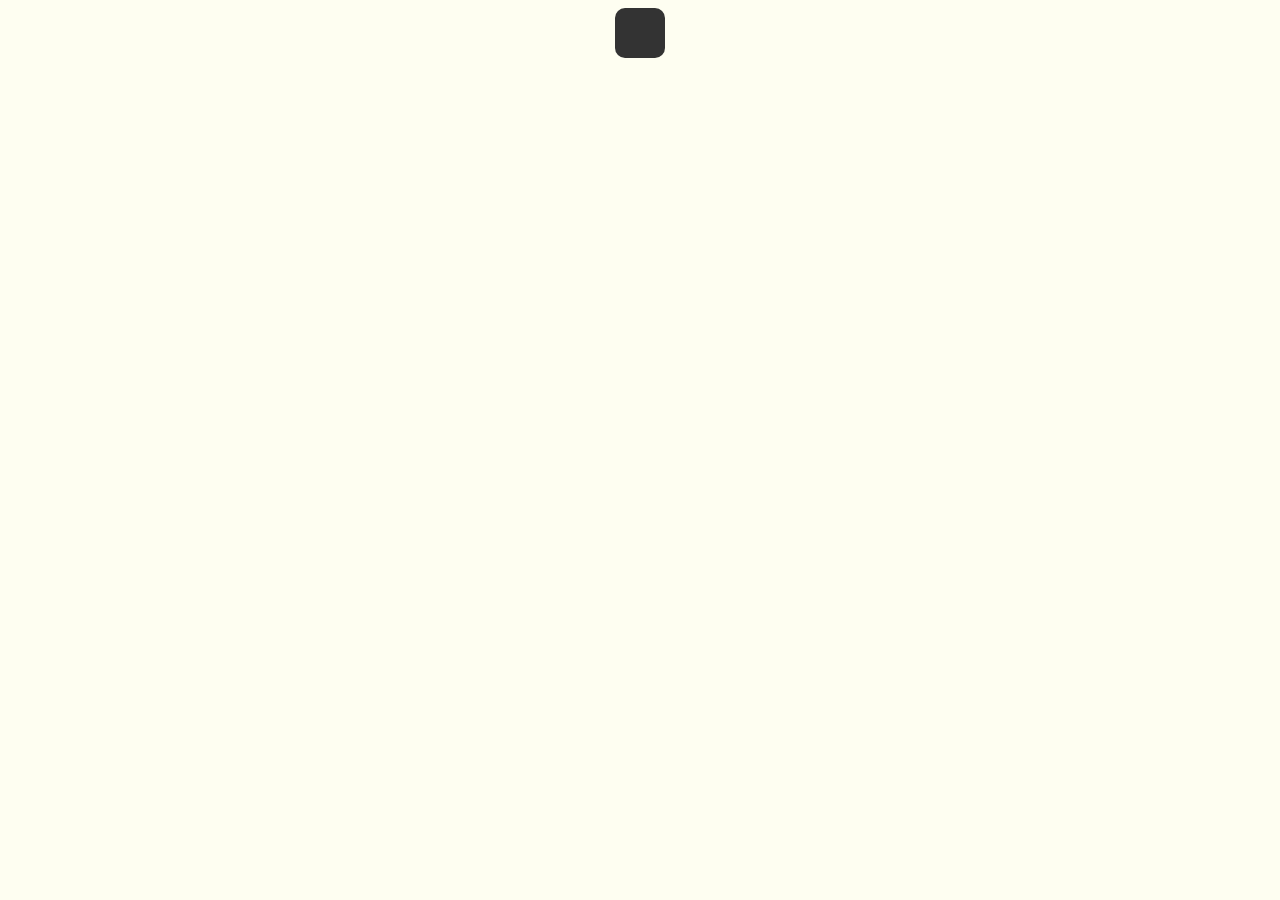
==== Guess_the_Number.html @ 822b1a06 "added" ====
<!DOCTYPE html>
<html lang="en">

<head>
    <meta charset="UTF-8">
    <meta name="viewport" content="width=device-width, initial-scale=1.0">
    <title>Games</title>
    <link rel="stylesheet" href="style.css">
</head>

<body>
    <div class="navbar">
        <div class="navbar-content">
            <a href="index.html">Home</a>
            <a href="snake_game.html">Snake Game</a>
            <a href="Tic-Tac-Toe.html">Tic-Tac-Toe</a>
            <a href="Guess_the_Number.html">Guess the Number</a>
        </div>
    </div>

    <script src="app.js"></script>
</body>

</html>
---- style.css ----
body{
    background-color: rgb(254, 254, 241);
    display: flex;
    flex-direction: column;
    justify-content: center;
    align-items: center;
    overflow: hidden;

}
/* Navbar box when collapsed */
.navbar {
    width: 50px;
    height: 50px;
    background-color: #333;
    border-radius: 10px;
    overflow: hidden;
    transition: width 0.5s ease;
    cursor: pointer;
}

/* Expanded navbar */
.navbar:hover,
.navbar:focus {
    width: 500px;
    /* Expand horizontally */
    height: 50px;
    /* Keep height fixed */
    border-radius: 10px;
}

/* Hidden navbar content initially */
.navbar-content {
    display: flex;
    flex-direction: row;
    /* Make content horizontal */
    align-items: center;
    justify-content: space-around;
    /* Space items evenly */
    opacity: 0;
    width: 100%;
    height: 100%;
    transition: opacity 0.5s ease;
}

/* Show content when navbar expands */
.navbar:hover .navbar-content,
.navbar:focus .navbar-content {
    opacity: 1;
}

/* Navbar links */
.navbar-content a {
    color: white;
    padding: 10px;
    text-decoration: none;
    font-size: 18px;
    opacity: 0;
    transition: opacity 0.3s ease;
}
.navbar-content a:hover{
    color: rgb(175, 174, 174);
}

/* Show links smoothly when expanded */
.navbar:hover .navbar-content a,
.navbar:focus .navbar-content a {
    opacity: 1;
}
/* ------------------------------------------------------------------------------ */
  .game {
      margin-top: 50px;
      position: relative;
      width: 400px;
      height: 400px;
      background-color: lightgray;
      border: 2px solid rgb(37, 37, 37);
      border-radius: 5px;
  }

  .snake-segment {
      position: absolute;
      width: 20px;
      height: 20px;
      background-color: green;
      border-radius: 5px;
  }

  .food {
      position: absolute;
      width: 20px;
      height: 20px;
      background-color: rgb(220, 31, 31);
      border-radius: 50%;
  }

  .score {
      margin-top: 10px;
      font-size: 24px;
      font-weight: bold;
  }
  .overlay {
      position: absolute;
      top: 50%;
      left: 50%;
      transform: translate(-50%, -50%);
      background-color: rgba(0, 0, 0, 0.7);
      color: white;
      padding: 20px;
      font-size: 24px;
      display: none;
  }
  /* ------------------------------------------------------------------- */
.game2{
    margin-top: 70px;
    width: 400px;
    height: 400px;
    border: 3px solid;
    display: grid;
    grid-template-columns: repeat(3,1fr);
    grid-template-rows: repeat(3,1fr);
}
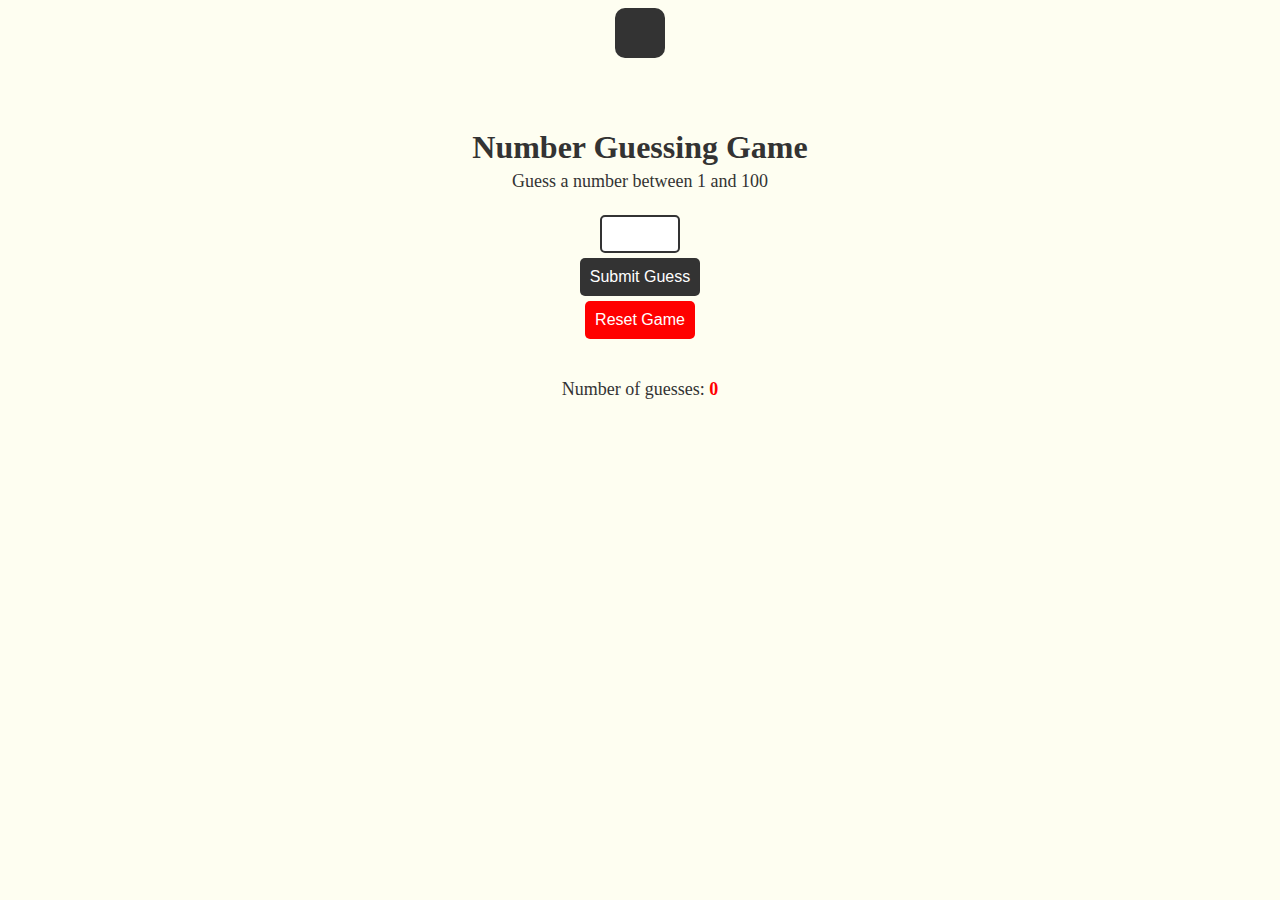
==== commit 5831262c: "update" ====
--- a/Guess_the_Number.html
+++ b/Guess_the_Number.html
@@ -6,6 +6,7 @@
     <meta name="viewport" content="width=device-width, initial-scale=1.0">
     <title>Games</title>
     <link rel="stylesheet" href="style.css">
+    <link rel="icon" href="images/icons8-numbers-48.png">
 </head>
 
 <body>
@@ -17,8 +18,20 @@
             <a href="Guess_the_Number.html">Guess the Number</a>
         </div>
     </div>
+    <div class="game3">
+        <h1>Number Guessing Game</h1>
+        <p>Guess a number between 1 and 100</p>
+        <input type="number" id="guessInput" min="1" max="100">
+        <button id="submitGuess">Submit Guess</button>
+        <button id="resetGame">Reset Game</button>
+        
+        <p id="message"></p>
+        <p>Number of guesses: <span id="guessCount">0</span></p>
+    </div>
+    
 
-    <script src="app.js"></script>
+
+    <script src="guess.js"></script>
 </body>
 
 </html>--- a/style.css
+++ b/style.css
@@ -1,3 +1,8 @@
+@font-face {
+    font-family: curvy;
+    src: url(fonts/DMSans-VariableFont_opsz\,wght.ttf);
+}
+
 body{
     background-color: rgb(254, 254, 241);
     display: flex;
@@ -111,11 +116,149 @@
   }
   /* ------------------------------------------------------------------- */
 .game2{
-    margin-top: 70px;
-    width: 400px;
-    height: 400px;
-    border: 3px solid;
+    margin-top: 60px;
+    width: 300px;
+    height: 300px;
     display: grid;
     grid-template-columns: repeat(3,1fr);
     grid-template-rows: repeat(3,1fr);
 }
+.board{
+    display: flex;
+    justify-content: center;
+    align-items: center;
+    font-family:'Arial Narrow Bold', sans-serif;
+    font-weight: bold;
+    font-size: 70px;
+    color: tomato;
+}
+#num1,
+#num4,
+#num7{
+    border-right: 3px solid;
+}
+#num2,
+#num5,
+#num8{
+    border-right: 3px solid;
+}
+#num1,
+#num2,
+#num3{
+    border-bottom: 3px solid;
+}
+#num4,
+#num5,
+#num6{
+    border-bottom: 3px solid;
+}
+.keys{
+    display: flex;
+    flex-direction: row;
+    gap: 20px;
+}
+#start{
+    font-weight: bold;
+    font-size: 30px;
+    font-family: curvy;
+    border: none;
+    color: rgb(245, 37, 0);
+    background-color: rgb(89, 89, 231);
+    padding: 10px;
+    margin-top: 40px;
+    border-radius: 10px;
+    cursor: pointer;
+}
+#start:hover{
+    background-color: rgb(121, 121, 238);
+}
+#reset{
+    font-weight: bold;
+    font-size: 30px;
+    font-family: curvy;
+    border: none;
+    color: rgb(245, 37, 0);
+    background-color: rgb(89, 89, 231);
+    padding: 10px;
+    margin-top: 40px;
+    border-radius: 10px;
+    cursor: pointer;
+}
+#reset:hover {
+    background-color: rgb(121, 121, 238);
+}
+
+.playerWin{
+    color:rgb(22, 184, 22);
+    font-size: 25px;
+    font-weight: bold;
+    margin-top: 10px;
+}
+.computerWin{
+    color: rgb(215, 14, 14);
+    font-size: 25px;
+    font-weight: bold;
+    margin-top: 10px;
+}
+/* ----------------------------------------------------------------------------- */
+.game3{
+    display: flex;
+    flex-direction: column;
+    justify-content: center;
+    align-items: center;
+    gap: 5px;
+    margin-top: 50px;
+}
+
+h1 {
+    color: #333;
+    font-weight: bold;
+    margin-bottom: 0px;
+}
+
+input[type="number"] {
+    padding: 8px;
+    font-size: 16px;
+    border: 2px solid #333;
+    border-radius: 5px;
+    width: 60px;
+}
+
+button {
+    padding: 10px;
+    background-color: #333;
+    color: white;
+    border: none;
+    border-radius: 5px;
+    cursor: pointer;
+    font-size: 16px;
+}
+
+button:hover {
+    background-color: #555;
+}
+
+p {
+    font-size: 18px;
+    color: #333;
+    margin-top: 0px;
+}
+
+#message {
+    font-size: 20px;
+    font-weight: bold;
+    margin-top: 10px;
+}
+
+#guessCount {
+    font-weight: bold;
+    color: #f00;
+}
+
+#resetGame {
+    background-color: #f00;
+}
+
+#resetGame:hover {
+    background-color: #c00;
+}